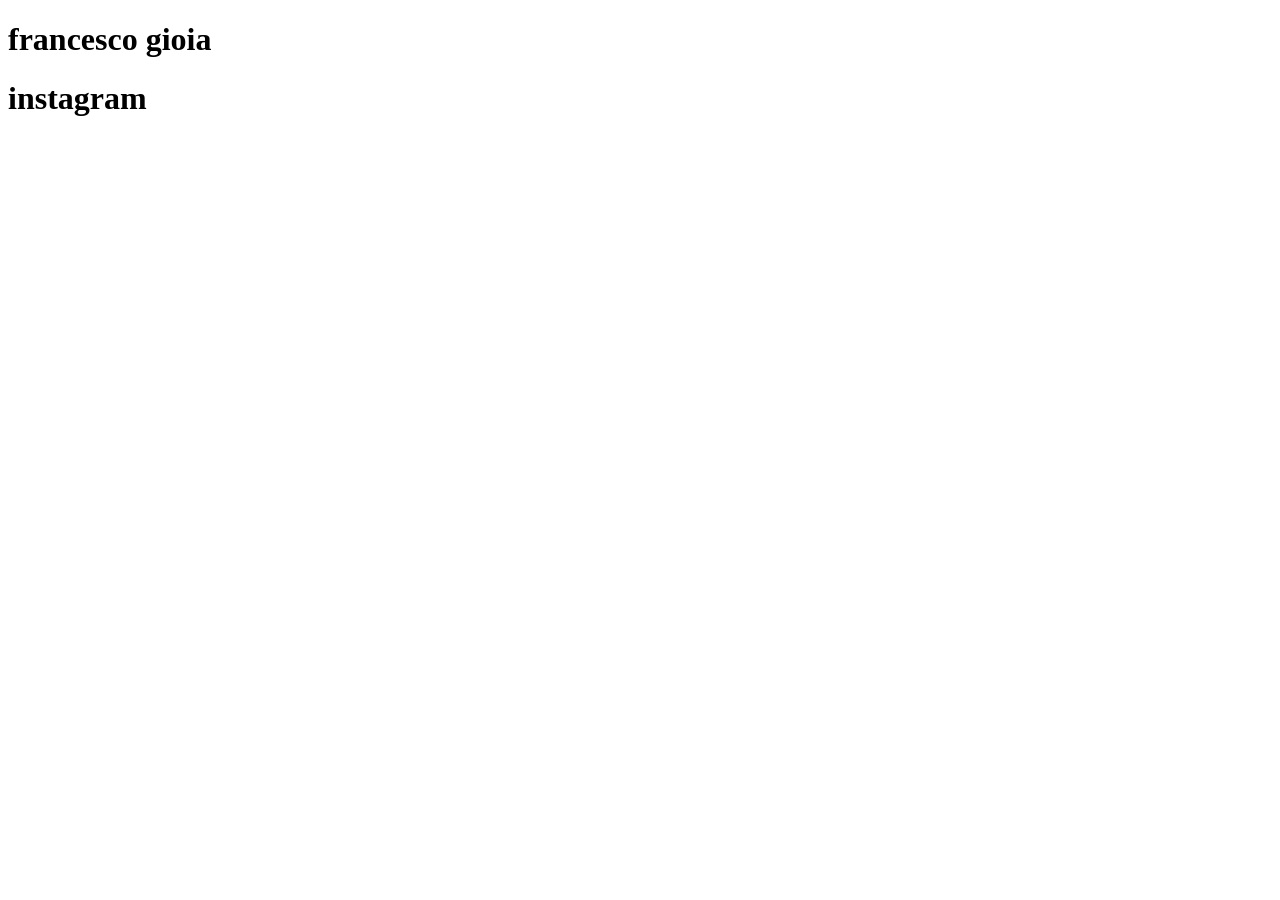
==== GSAP/Day_3/index.html @ 4cec9e4f "third commit" ====
<!doctype html>
<html lang="en">
  <head>
    <meta charset="UTF-8" />
    <meta name="viewport" content="width=device-width, initial-scale=1.0" />
    <link rel="stylesheet" href="style.css" />
    <title>Document</title>
  </head>
  <body>
    <div id="main">
      <div id="nav">
        <h1>francesco gioia</h1>
        <div id="nav-2">
            <h1>instagram</h1>
            <h1></h1>
        </div>
      </div>
    </div>
  </body>
</html>
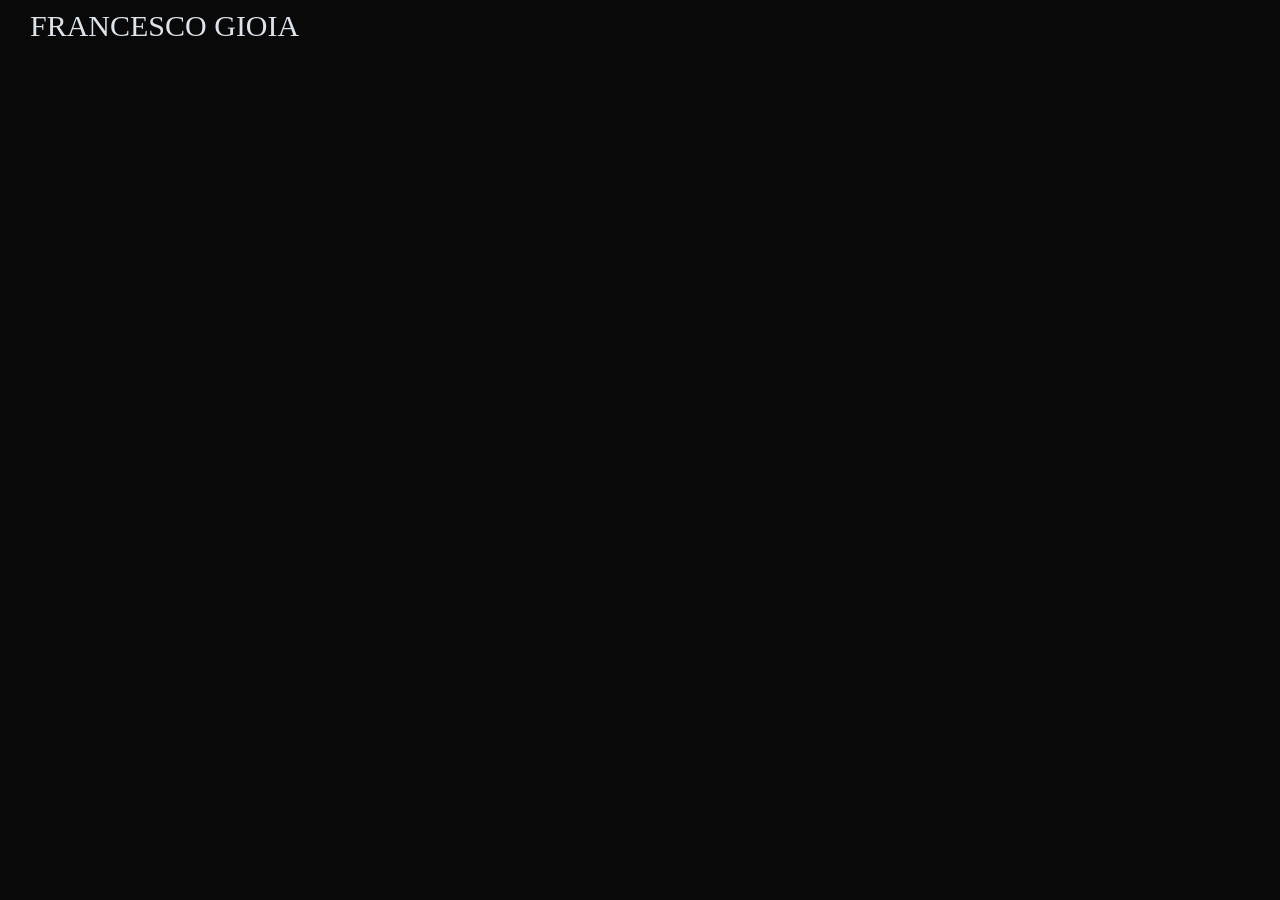
==== commit d9a81859: "gsap task" ====
--- a/GSAP/Day_3/index.html
+++ b/GSAP/Day_3/index.html
@@ -9,12 +9,38 @@
   <body>
     <div id="main">
       <div id="nav">
-        <h1>francesco gioia</h1>
+        <h3>francesco gioia</h3>
         <div id="nav-2">
-            <h1>instagram</h1>
-            <h1></h1>
+          <h3>Instagram</h3>
+          <h3>Gallery</h3>
+          <h3>Contact</h3>
         </div>
       </div>
+      <h1>Hello, I'm</h1>
+      <h1>Francesco</h1>
+      <h1>Gioia</h1>
+      <img
+        id="img1"
+        src="https://images.unsplash.com/photo-1604004555489-723a93d6ce74?q=80&w=687&auto=format&fit=crop&ixlib=rb-4.1.0&ixid=M3wxMjA3fDB8MHxwaG90by1wYWdlfHx8fGVufDB8fHx8fA%3D%3D"
+        alt=""
+      />
+      <img
+        id="img2"
+        src="https://plus.unsplash.com/premium_photo-1668485966810-cbd0f685f58f?q=80&w=764&auto=format&fit=crop&ixlib=rb-4.1.0&ixid=M3wxMjA3fDB8MHxwaG90by1wYWdlfHx8fGVufDB8fHx8fA%3D%3D"
+        alt=""
+      />
+      <img
+        id="img3"
+        src="https://images.unsplash.com/photo-1602233158242-3ba0ac4d2167?q=80&w=736&auto=format&fit=crop&ixlib=rb-4.1.0&ixid=M3wxMjA3fDB8MHxwaG90by1wYWdlfHx8fGVufDB8fHx8fA%3D%3D"
+        alt=""
+      />
     </div>
+    <script
+      src="https://cdnjs.cloudflare.com/ajax/libs/gsap/3.15.0/gsap.min.js"
+      integrity="sha512-oJ8QbaQThQoJZ7oEv+29jfPM6CcP+zUxh3PKJs1vyOhx0UraUrE7PQgeItu3dOuCJyrzWpoYMsVjkkPEBzbUqw=="
+      crossorigin="anonymous"
+      referrerpolicy="no-referrer"
+    ></script>
+    <script src="script.js"></script>
   </body>
 </html>
--- a/GSAP/Day_3/style.css
+++ b/GSAP/Day_3/style.css
@@ -0,0 +1,67 @@
+* {
+  margin: 0;
+  padding: 0;
+  box-sizing: border-box;
+  font-family: "Pliant";
+  color: aliceblue;
+}
+html,
+body {
+  width: 100%;
+  height: 100%;
+}
+#main {
+  width: 100%;
+  height: 100%;
+  background-color: #090909;
+}
+#nav {
+  display: flex;
+  justify-content: space-between;
+  align-items: center;
+  height: 60px;
+  padding: 0 30px;
+}
+#nav-2 {
+  display: flex;
+  gap: 30px;
+  align-items: center;
+}
+#nav h3 {
+  text-transform: uppercase;
+  font-size: 30px;
+  font-weight: 500;
+}
+#main h1 {
+  font-size: 150px;
+  text-transform: uppercase;
+  font-weight: 400;
+  line-height: 120px;
+  width: 80%;
+  margin-left: 10%;
+  position: relative;
+  z-index: 9;
+}
+
+#main h1:nth-child(2) {
+  margin-top: 180px;
+}
+#main h1:nth-child(3) {
+  text-align: center;
+}
+#main h1:nth-child(4) {
+  text-align: center;
+}
+
+img {
+  height: 400px;
+  position: absolute;
+  top: 12%;
+  left: 40%;
+}
+#img1 {
+  rotate: 20deg;
+}
+#img2 {
+  rotate: 10deg;
+}
